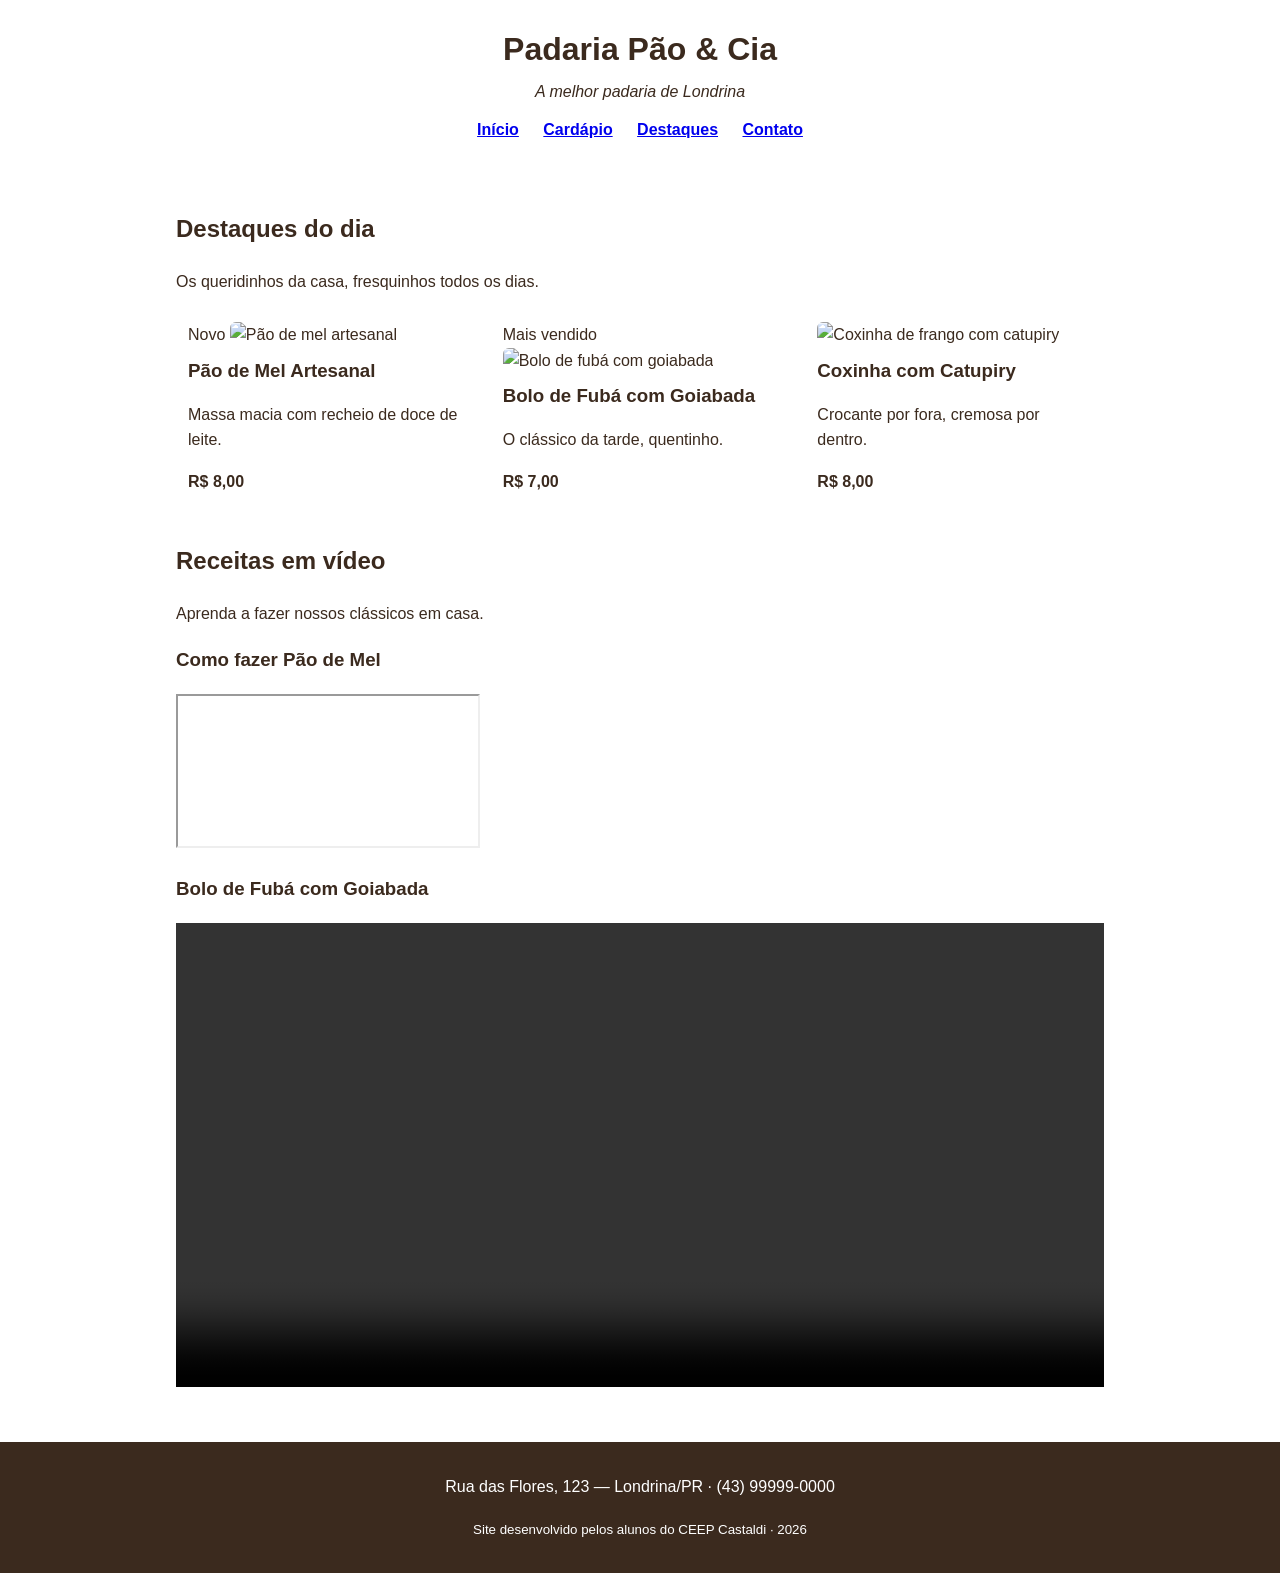
==== destaques.html @ 0b17e435 "ok" ====
<!DOCTYPE html>
<html lang="pt-BR">
<head>
    <meta charset="UTF-8">
    <meta name="viewport" content="width=device-width, initial-scale=1.0">
    <title>Destaques — Padaria Pão &amp; Cia</title>
    <link rel="stylesheet" href="style.css">
</head>
<body>

    <header class="cabecalho">
        <h1>Padaria Pão &amp; Cia</h1>
        <p class="subtitulo">A melhor padaria de Londrina</p>
        <nav class="menu">
            <a href="index.html">Início</a>
            <a href="cardapio.html">Cardápio</a>
            <a href="destaques.html">Destaques</a>
            <a href="index.html#contato">Contato</a>
        </nav>
    </header>

    <main>

        <section class="intro">
            <h2>Destaques do dia</h2>
            <p>Os queridinhos da casa, fresquinhos todos os dias.</p>
        </section>

        <!-- Cards de destaque (reaproveita o estilo .cards / .card) -->
        <section class="destaques">
            <div class="cards">
                <article class="card">
                    <span class="selo">Novo</span>
                    <img src="img/pao-de-mel.jpg" alt="Pão de mel artesanal">
                    <h3>Pão de Mel Artesanal</h3>
                    <p>Massa macia com recheio de doce de leite.</p>
                    <p><strong>R$ 8,00</strong></p>
                </article>
                <article class="card">
                    <span class="selo">Mais vendido</span>
                    <img src="img/bolo-fuba.jpg" alt="Bolo de fubá com goiabada">
                    <h3>Bolo de Fubá com Goiabada</h3>
                    <p>O clássico da tarde, quentinho.</p>
                    <p><strong>R$ 7,00</strong></p>
                </article>
                <article class="card">
                    <img src="img/coxinha.jpg" alt="Coxinha de frango com catupiry">
                    <h3>Coxinha com Catupiry</h3>
                    <p>Crocante por fora, cremosa por dentro.</p>
                    <p><strong>R$ 8,00</strong></p>
                </article>
            </div>
        </section>

        <!-- RECEITAS EM VÍDEO -->
        <section class="receitas">
            <h2>Receitas em vídeo</h2>
            <p>Aprenda a fazer nossos clássicos em casa.</p>

            <div class="videos">

                <!-- OPÇÃO 1: vídeo do YouTube (troque VIDEO_ID pelo código do vídeo) -->
                <div class="video-item">
                    <h3>Como fazer Pão de Mel</h3>
                    <div class="video-wrapper">
                        <iframe src="https://www.youtube.com/embed/VIDEO_ID"
                                title="Receita de pão de mel"
                                allowfullscreen></iframe>
                    </div>
                </div>

                <!-- OPÇÃO 2: vídeo próprio (arquivo .mp4 dentro da pasta img/) -->
                <div class="video-item">
                    <h3>Bolo de Fubá com Goiabada</h3>
                    <video controls width="100%">
                        <source src="img/receita-bolo-fuba.mp4" type="video/mp4">
                        Seu navegador não suporta vídeo.
                    </video>
                </div>

            </div>
        </section>

    </main>

    <footer class="rodape">
        <p>Rua das Flores, 123 — Londrina/PR · (43) 99999-0000</p>
        <p><small>Site desenvolvido pelos alunos do CEEP Castaldi · 2026</small></p>
    </footer>

</body>
</html>
---- style.css ----
/* =========================================================
   PADARIA PÃO & CIA — CSS do Encontro 1
   Paleta com contraste aprovado no padrão WCAG AA
   ========================================================= */

/* box-sizing: a largura já inclui padding e borda (Box Model) */
* {
    box-sizing: border-box;
}

body {
    font-family: Helvetica, sans-serif;
    line-height: 1.6;
    margin: 0;
    color: #3B2A1E;             /* marrom escuro (texto) */
    background-color:#FFFFFF /* creme (fundo) */
}

/* ===== Cabeçalho ===== */
.cabecalho {
  background-color: 	#ffc0cb
    color: #FFFFFF;
    text-align: center;
    padding: 24px 16px;
}

.cabecalho h1 {
    margin: 0;
}

.subtitulo {
    margin: 4px 0 12px;
    font-style: italic;
}

.menu a {
    color: #d2691e
    text-decoration: none;
    margin: 0 10px;
    font-weight: bold;
}

.menu a:hover {
    text-decoration: underline;
}

/* ===== Área central ===== */
main {
    max-width: 960px;
    margin: 0 auto;    /* centraliza a página */
    padding: 24px 16px;
}

blockquote {
    border-left: 4px solid #A0521A;
    margin: 0 0 16px;
    padding: 8px 16px;
    background-color: #FDEEDC;
}

/* ===== Cards de destaque (Flexbox) ===== */
.cards {
    display: flex;         /* coloca os cards lado a lado */
    flex-wrap: wrap;       /* quebra a linha em telas menores */
    gap: 16px;             /* espaço entre os cards */
}

.card {
    flex: 1 1 250px;       /* cresce, encolhe, largura base 250px */
    border: 1px solid #deb887
    border-radius: 8px;
    padding: 12px;
    background-color: #FFFFFF;
}

.card img {
    width: 100%;
    height: 180px;
    object-fit: cover;     /* recorta a imagem sem deformar */
    border-radius: 6px;
}

.card h3 {
    margin: 8px 0 4px;
}

/* ===== Tabela do cardápio ===== */
.tabela-cardapio {
    width: 100%;
    border-collapse: collapse;   /* junta as bordas das células */
    margin-top: 8px;
}

.tabela-cardapio caption {
    text-align: left;
    font-style: italic;
    margin-bottom: 8px;
}

.tabela-cardapio th,
.tabela-cardapio td {
    border: 1px solid #a0522d
    padding: 10px;
    text-align: left;
}

.tabela-cardapio thead {
    background-color: #A0521A;
    color: #FFFFFF;
}

/* ===== Rodapé ===== */
.rodape {
    background-color: #3B2A1E;
    color: #FFFFFF;
    text-align: center;
    padding: 16px;
    margin-top: 24px;
}
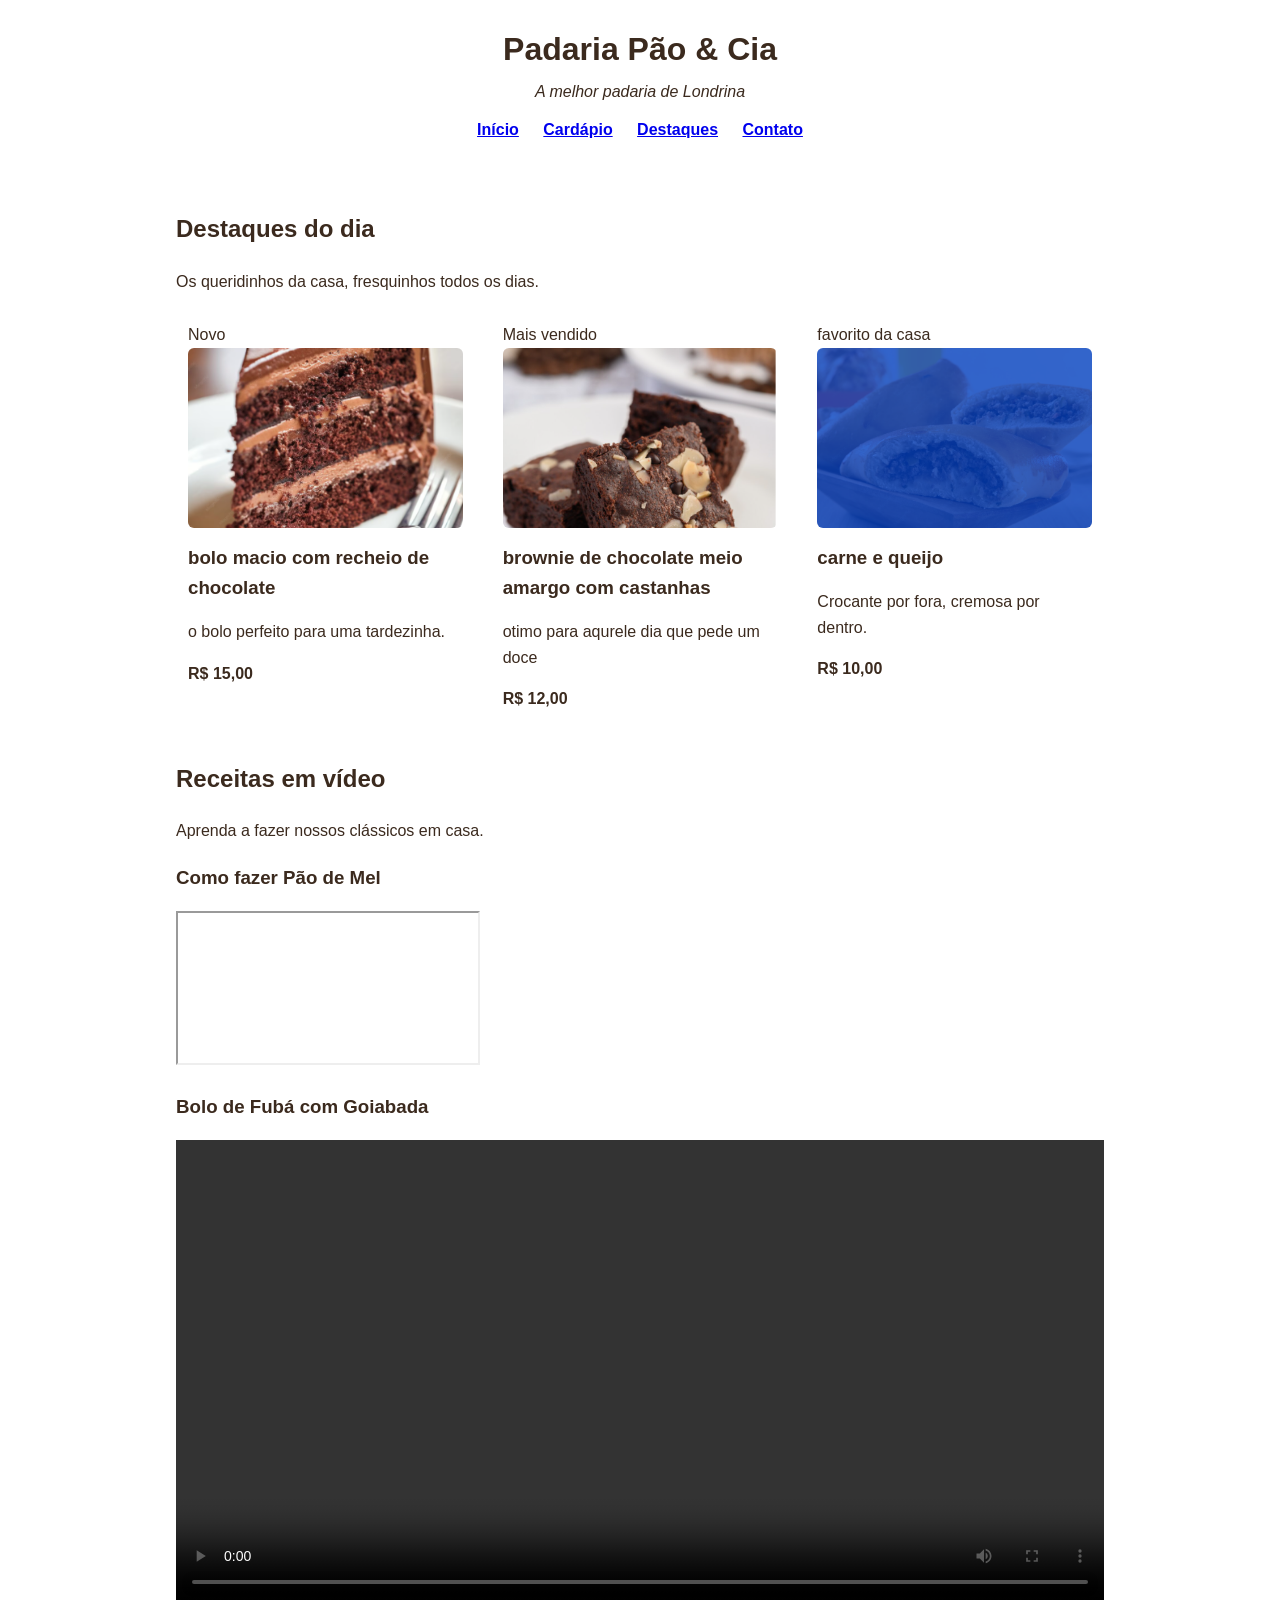
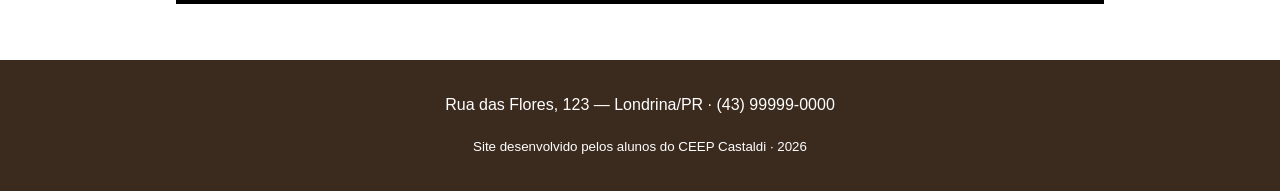
==== commit 3718420b: "ok" ====
--- a/destaques.html
+++ b/destaques.html
@@ -31,23 +31,24 @@
             <div class="cards">
                 <article class="card">
                     <span class="selo">Novo</span>
-                    <img src="img/pao-de-mel.jpg" alt="Pão de mel artesanal">
-                    <h3>Pão de Mel Artesanal</h3>
-                    <p>Massa macia com recheio de doce de leite.</p>
-                    <p><strong>R$ 8,00</strong></p>
+                    <img src="bolo.png" alt="bolo matilda">
+                    <h3>bolo macio com recheio de chocolate</h3>
+                    <p>o bolo perfeito para uma tardezinha.</p>
+                    <p><strong>R$ 15,00</strong></p>
                 </article>
                 <article class="card">
                     <span class="selo">Mais vendido</span>
-                    <img src="img/bolo-fuba.jpg" alt="Bolo de fubá com goiabada">
-                    <h3>Bolo de Fubá com Goiabada</h3>
-                    <p>O clássico da tarde, quentinho.</p>
-                    <p><strong>R$ 7,00</strong></p>
+                    <img src="brownie.png" alt="brownie de chocolate com castanhas">
+                    <h3>brownie de chocolate meio amargo com castanhas </h3>
+                    <p>otimo para aqurele dia que pede um doce </p>
+                    <p><strong>R$ 12,00 </strong></p>
                 </article>
                 <article class="card">
-                    <img src="img/coxinha.jpg" alt="Coxinha de frango com catupiry">
-                    <h3>Coxinha com Catupiry</h3>
+                      <span class="selo">favorito da casa</span>
+                    <img src="esfirra fechada.png" alt="esfirra de carne com queijo">
+                    <h3>carne e queijo </h3>
                     <p>Crocante por fora, cremosa por dentro.</p>
-                    <p><strong>R$ 8,00</strong></p>
+                    <p><strong>R$ 10,00</strong></p>
                 </article>
             </div>
         </section>
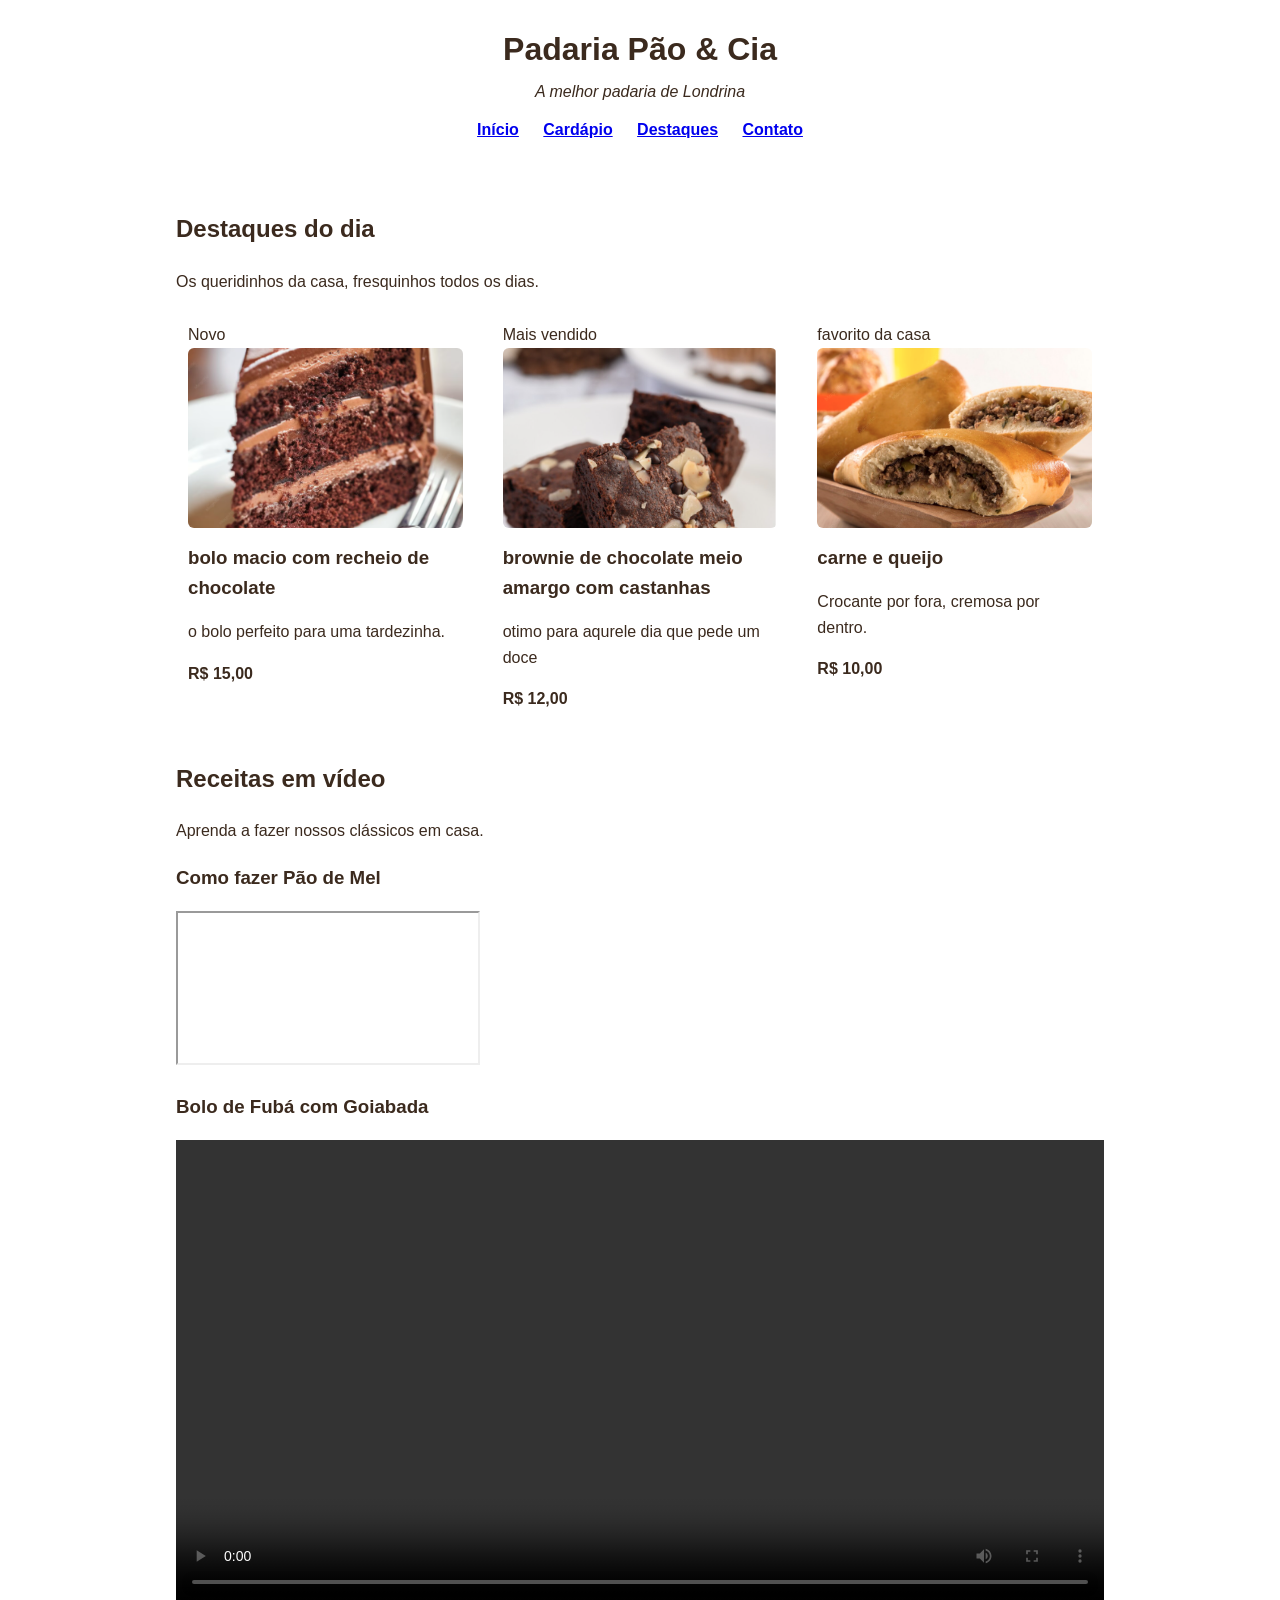
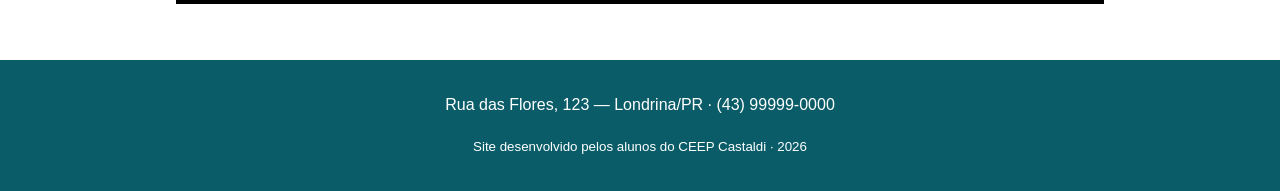
==== commit a2e0aaf4: "ok" ====
--- a/destaques.html
+++ b/destaques.html
@@ -45,7 +45,7 @@
                 </article>
                 <article class="card">
                       <span class="selo">favorito da casa</span>
-                    <img src="esfirra fechada.png" alt="esfirra de carne com queijo">
+                    <img src="esfirra fechada2.png" alt="esfirra de carne com queijo">
                     <h3>carne e queijo </h3>
                     <p>Crocante por fora, cremosa por dentro.</p>
                     <p><strong>R$ 10,00</strong></p>
--- a/style.css
+++ b/style.css
@@ -99,19 +99,19 @@
 
 .tabela-cardapio th,
 .tabela-cardapio td {
-    border: 1px solid #a0522d
+    border: 1px solid #81830a
     padding: 10px;
     text-align: left;
 }
 
 .tabela-cardapio thead {
-    background-color: #A0521A;
+    background-color: #057a1e;
     color: #FFFFFF;
 }
 
 /* ===== Rodapé ===== */
 .rodape {
-    background-color: #3B2A1E;
+    background-color: #0a5d68;
     color: #FFFFFF;
     text-align: center;
     padding: 16px;
